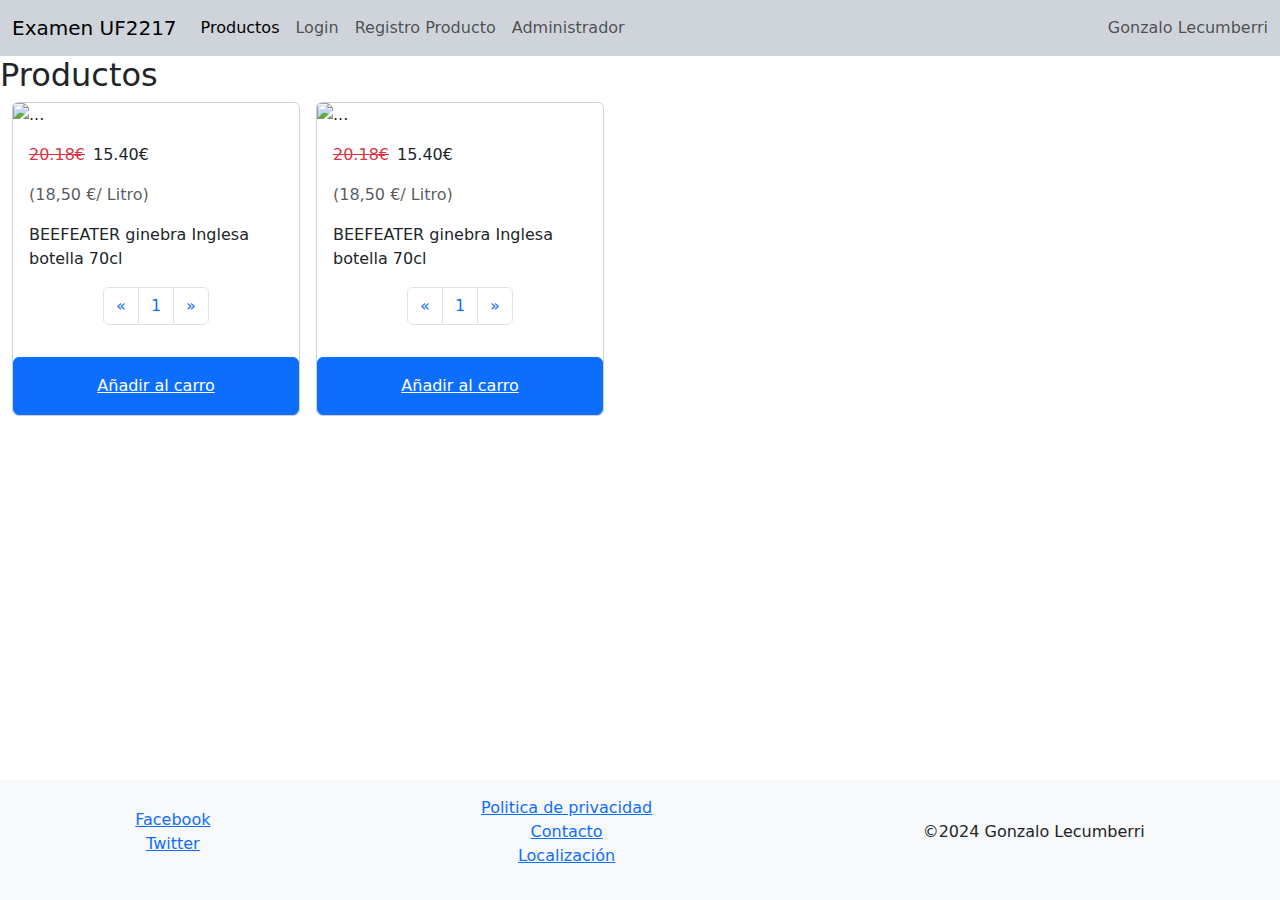
==== index.html @ 2cfc0fbb "primer commit" ====
<!DOCTYPE html>
<html lang="en">
<head>
    <meta charset="UTF-8">
    <meta name="viewport" content="width=device-width, initial-scale=1.0">
    <title>Pagina Principal Productos</title>

    <link rel="stylesheet" href="plugins/bootstrap/bootstrap.min.css">
    <link rel="stylesheet" href="css/style.css">

    <script src="plugins/bootstrap/bootstrap.bundle.min.js"></script>
</head>
<body>
    <nav class="navbar navbar-expand-lg bg-dark-subtle">
        <div class="container-fluid">
          <a class="navbar-brand" href="/index.html">Examen UF2217</a>
          <button class="navbar-toggler" type="button" data-bs-toggle="collapse" data-bs-target="#navbarText" aria-controls="navbarText" aria-expanded="false" aria-label="Toggle navigation">
            <span class="navbar-toggler-icon"></span>
          </button>
          <div class="collapse navbar-collapse" id="navbarText">
            <ul class="navbar-nav me-auto mb-2 mb-lg-0">
              <li class="nav-item">
                <a class="nav-link active" aria-current="page" href="/index.html">Productos</a>
              </li>
              <li class="nav-item">
                <a class="nav-link" aria-current="page" href="/login.html">Login</a>
              </li>
              <li class="nav-item">
                <a class="nav-link" aria-current="page" href="/registroProducto.html">Registro Producto</a>
              </li>
              <li class="nav-item">
                <a class="nav-link" aria-current="page" href="/administrador.html">Administrador</a>
              </li>
            </ul>
            <span class="navbar-text">
              Gonzalo Lecumberri
            </span>
          </div>
        </div>
      </nav>

      <main>
        <h2>Productos</h2>
        <div class="container-fluid">
            <div class="containerCards">
                <div>
                    <div class="card" style="width: 18rem;">
                        <img src="https://picsum.photos/300/200" class="card-img-top" alt="...">
                        <div class="card-body">
                            <div class="d-flex"><p class="text-decoration-line-through text-danger">20.18€</p> <p class="ms-2">15.40€</p></div>
                            <p class="text-muted">(18,50 €/ Litro)</p>
                            <p class="card-text">BEEFEATER ginebra Inglesa botella 70cl</p>
                            <div class="d-flex justify-content-center">
                                <ul class="pagination">
                                    <li class="page-item">
                                      <a class="page-link" href="#" aria-label="Previous">
                                        <span aria-hidden="true">&laquo;</span>
                                      </a>
                                    </li>
                                    <li class="page-item"><a class="page-link" href="#">1</a></li>
        
                                    <li class="page-item">
                                      <a class="page-link" href="#" aria-label="Next">
                                        <span aria-hidden="true">&raquo;</span>
                                      </a>
                                    </li>
                                  </ul>
                            </div>
                        </div>
                        <div class="btn btn-primary w-100 p-3"><a href="#" class="text-white">Añadir al carro</a></div>
                    </div>
                </div>
                <div>
                    <div class="card" style="width: 18rem;">
                        <img src="https://picsum.photos/300/200" class="card-img-top" alt="...">
                        <div class="card-body">
                            <div class="d-flex"><p class="text-decoration-line-through text-danger">20.18€</p> <p class="ms-2">15.40€</p></div>
                            <p class="text-muted">(18,50 €/ Litro)</p>
                            <p class="card-text">BEEFEATER ginebra Inglesa botella 70cl</p>
                            <div class="d-flex justify-content-center">
                                <ul class="pagination">
                                    <li class="page-item">
                                      <a class="page-link" href="#" aria-label="Previous">
                                        <span aria-hidden="true">&laquo;</span>
                                      </a>
                                    </li>
                                    <li class="page-item"><a class="page-link" href="#">1</a></li>
        
                                    <li class="page-item">
                                      <a class="page-link" href="#" aria-label="Next">
                                        <span aria-hidden="true">&raquo;</span>
                                      </a>
                                    </li>
                                  </ul>
                            </div>
                        </div>
                        <div class="btn btn-primary w-100 p-3"><a href="#" class="text-white">Añadir al carro</a></div>
                    </div>
                </div>




            </div>
        </div>
        
      </main>
      <div class="espacio"></div>
      <footer class="text-center d-md-flex d-sm-block flex-sm-row flex-md-row justify-content-around fixed-bottom align-items-center bg-light py-3 w-100">
        <ul id="redes" class="d-sm-block list-unstyled">
          <li><a href="#">Facebook</a></li>
          <li><a href="#">Twitter</a></li>
        </ul>
        <ul id="info" class="d-sm-block list-unstyled">
          <li><a href="#">Politica de privacidad</a></li>
          <li><a href="#">Contacto</a></li>
          <li><a href="#">Localización</a></li>
        </ul>
        <p id="copyright" class="d-sm-block ">
          &copy;2024 Gonzalo Lecumberri
        </p>

        <p id="arriba"><a href="#">TOP</a></p>
      </footer>

</body>
</html>
---- css/style.css ----
/* General */
#arriba{
    display: none;
}

.espacio{
    height: 10rem;
}

/* Index */
.containerCards{
    display: flex;
    flex-wrap: wrap;
    gap: 1rem;
}


/* login */

.error-message {
    display: none;
    color: red;
    font-size: 14px;
    margin-top: 5px;
  }
  
  input:invalid + .error-message {
    display: block;
  }
  
  

@media (max-width: 576px) {
    #arriba{
        display: block;
        position: fixed;
        bottom: 1rem;
        right: 1rem;
    }
}
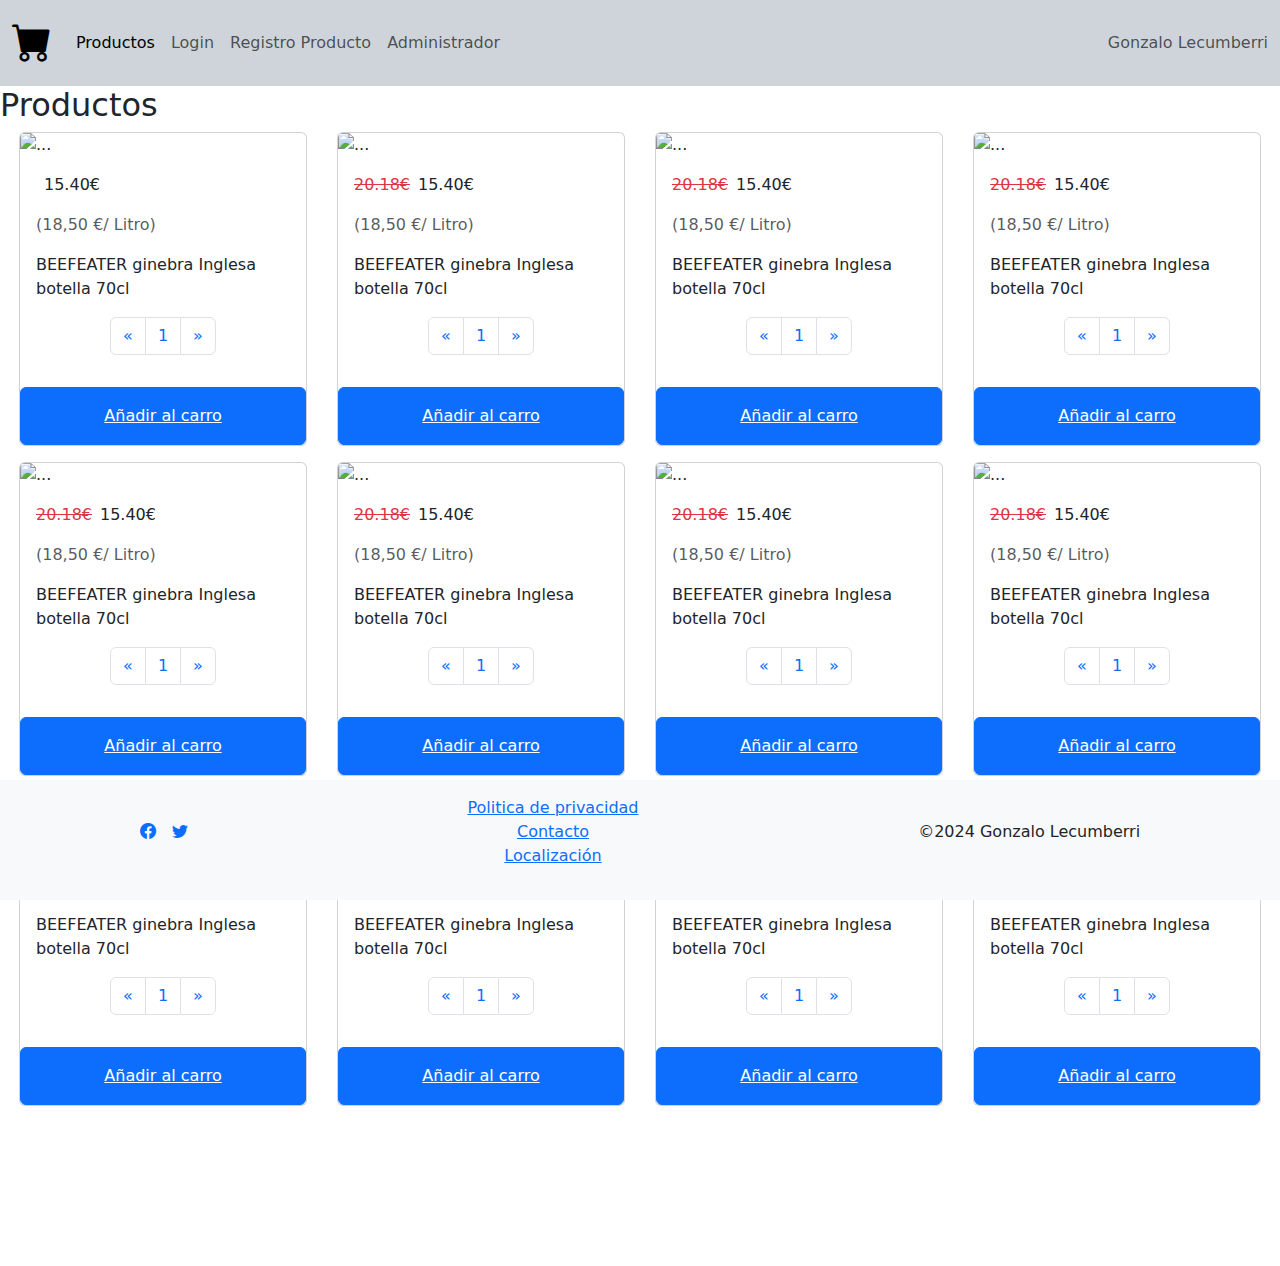
==== commit ff44093e: "entregable" ====
--- a/index.html
+++ b/index.html
@@ -7,13 +7,16 @@
 
     <link rel="stylesheet" href="plugins/bootstrap/bootstrap.min.css">
     <link rel="stylesheet" href="css/style.css">
+    <link href="https://cdn.jsdelivr.net/npm/bootstrap-icons@1.8.0/font/bootstrap-icons.css" rel="stylesheet">
+
+
 
     <script src="plugins/bootstrap/bootstrap.bundle.min.js"></script>
 </head>
 <body>
     <nav class="navbar navbar-expand-lg bg-dark-subtle">
         <div class="container-fluid">
-          <a class="navbar-brand" href="/index.html">Examen UF2217</a>
+          <a class="navbar-brand" href="/index.html"><i class="bi bi-cart-fill fs-1"></i></a>
           <button class="navbar-toggler" type="button" data-bs-toggle="collapse" data-bs-target="#navbarText" aria-controls="navbarText" aria-expanded="false" aria-label="Toggle navigation">
             <span class="navbar-toggler-icon"></span>
           </button>
@@ -42,63 +45,344 @@
       <main>
         <h2>Productos</h2>
         <div class="container-fluid">
-            <div class="containerCards">
-                <div>
-                    <div class="card" style="width: 18rem;">
-                        <img src="https://picsum.photos/300/200" class="card-img-top" alt="...">
-                        <div class="card-body">
-                            <div class="d-flex"><p class="text-decoration-line-through text-danger">20.18€</p> <p class="ms-2">15.40€</p></div>
-                            <p class="text-muted">(18,50 €/ Litro)</p>
-                            <p class="card-text">BEEFEATER ginebra Inglesa botella 70cl</p>
-                            <div class="d-flex justify-content-center">
-                                <ul class="pagination">
-                                    <li class="page-item">
-                                      <a class="page-link" href="#" aria-label="Previous">
-                                        <span aria-hidden="true">&laquo;</span>
-                                      </a>
-                                    </li>
-                                    <li class="page-item"><a class="page-link" href="#">1</a></li>
-        
-                                    <li class="page-item">
-                                      <a class="page-link" href="#" aria-label="Next">
-                                        <span aria-hidden="true">&raquo;</span>
-                                      </a>
-                                    </li>
-                                  </ul>
-                            </div>
-                        </div>
-                        <div class="btn btn-primary w-100 p-3"><a href="#" class="text-white">Añadir al carro</a></div>
-                    </div>
-                </div>
-                <div>
-                    <div class="card" style="width: 18rem;">
-                        <img src="https://picsum.photos/300/200" class="card-img-top" alt="...">
-                        <div class="card-body">
-                            <div class="d-flex"><p class="text-decoration-line-through text-danger">20.18€</p> <p class="ms-2">15.40€</p></div>
-                            <p class="text-muted">(18,50 €/ Litro)</p>
-                            <p class="card-text">BEEFEATER ginebra Inglesa botella 70cl</p>
-                            <div class="d-flex justify-content-center">
-                                <ul class="pagination">
-                                    <li class="page-item">
-                                      <a class="page-link" href="#" aria-label="Previous">
-                                        <span aria-hidden="true">&laquo;</span>
-                                      </a>
-                                    </li>
-                                    <li class="page-item"><a class="page-link" href="#">1</a></li>
-        
-                                    <li class="page-item">
-                                      <a class="page-link" href="#" aria-label="Next">
-                                        <span aria-hidden="true">&raquo;</span>
-                                      </a>
-                                    </li>
-                                  </ul>
-                            </div>
-                        </div>
-                        <div class="btn btn-primary w-100 p-3"><a href="#" class="text-white">Añadir al carro</a></div>
-                    </div>
-                </div>
-
-
+            <div class="containerCards d-flex flex-wrap justify-content-around">
+                <div>
+                    <div class="card" style="width: 18rem;">
+                        <img src="https://picsum.photos/300/200" class="card-img-top" alt="...">
+                        <div class="card-body">
+                            <div class="d-flex"><p class="text-decoration-line-through text-danger"></p> <p class="ms-2">15.40€</p></div>
+                            <p class="text-muted">(18,50 €/ Litro)</p>
+                            <p class="card-text">BEEFEATER ginebra Inglesa botella 70cl</p>
+                            <div class="d-flex justify-content-center">
+                                <ul class="pagination">
+                                    <li class="page-item">
+                                      <a class="page-link" href="#" aria-label="Previous">
+                                        <span aria-hidden="true">&laquo;</span>
+                                      </a>
+                                    </li>
+                                    <li class="page-item"><a class="page-link" href="#">1</a></li>
+        
+                                    <li class="page-item">
+                                      <a class="page-link" href="#" aria-label="Next">
+                                        <span aria-hidden="true">&raquo;</span>
+                                      </a>
+                                    </li>
+                                  </ul>
+                            </div>
+                        </div>
+                        <div class="btn btn-primary w-100 p-3"><a href="#" class="text-white">Añadir al carro</a></div>
+                    </div>
+                </div>
+                
+                <div>
+                    <div class="card" style="width: 18rem;">
+                        <img src="https://picsum.photos/300/200" class="card-img-top" alt="...">
+                        <div class="card-body">
+                            <div class="d-flex"><p class="text-decoration-line-through text-danger">20.18€</p> <p class="ms-2">15.40€</p></div>
+                            <p class="text-muted">(18,50 €/ Litro)</p>
+                            <p class="card-text">BEEFEATER ginebra Inglesa botella 70cl</p>
+                            <div class="d-flex justify-content-center">
+                                <ul class="pagination">
+                                    <li class="page-item">
+                                      <a class="page-link" href="#" aria-label="Previous">
+                                        <span aria-hidden="true">&laquo;</span>
+                                      </a>
+                                    </li>
+                                    <li class="page-item"><a class="page-link" href="#">1</a></li>
+        
+                                    <li class="page-item">
+                                      <a class="page-link" href="#" aria-label="Next">
+                                        <span aria-hidden="true">&raquo;</span>
+                                      </a>
+                                    </li>
+                                  </ul>
+                            </div>
+                        </div>
+                        <div class="btn btn-primary w-100 p-3"><a href="#" class="text-white">Añadir al carro</a></div>
+                    </div>
+                </div>
+
+                <div>
+                    <div class="card" style="width: 18rem;">
+                        <img src="https://picsum.photos/300/200" class="card-img-top" alt="...">
+                        <div class="card-body">
+                            <div class="d-flex"><p class="text-decoration-line-through text-danger">20.18€</p> <p class="ms-2">15.40€</p></div>
+                            <p class="text-muted">(18,50 €/ Litro)</p>
+                            <p class="card-text">BEEFEATER ginebra Inglesa botella 70cl</p>
+                            <div class="d-flex justify-content-center">
+                                <ul class="pagination">
+                                    <li class="page-item">
+                                      <a class="page-link" href="#" aria-label="Previous">
+                                        <span aria-hidden="true">&laquo;</span>
+                                      </a>
+                                    </li>
+                                    <li class="page-item"><a class="page-link" href="#">1</a></li>
+        
+                                    <li class="page-item">
+                                      <a class="page-link" href="#" aria-label="Next">
+                                        <span aria-hidden="true">&raquo;</span>
+                                      </a>
+                                    </li>
+                                  </ul>
+                            </div>
+                        </div>
+                        <div class="btn btn-primary w-100 p-3"><a href="#" class="text-white">Añadir al carro</a></div>
+                    </div>
+                </div>
+
+                <div>
+                    <div class="card" style="width: 18rem;">
+                        <img src="https://picsum.photos/300/200" class="card-img-top" alt="...">
+                        <div class="card-body">
+                            <div class="d-flex"><p class="text-decoration-line-through text-danger">20.18€</p> <p class="ms-2">15.40€</p></div>
+                            <p class="text-muted">(18,50 €/ Litro)</p>
+                            <p class="card-text">BEEFEATER ginebra Inglesa botella 70cl</p>
+                            <div class="d-flex justify-content-center">
+                                <ul class="pagination">
+                                    <li class="page-item">
+                                      <a class="page-link" href="#" aria-label="Previous">
+                                        <span aria-hidden="true">&laquo;</span>
+                                      </a>
+                                    </li>
+                                    <li class="page-item"><a class="page-link" href="#">1</a></li>
+        
+                                    <li class="page-item">
+                                      <a class="page-link" href="#" aria-label="Next">
+                                        <span aria-hidden="true">&raquo;</span>
+                                      </a>
+                                    </li>
+                                  </ul>
+                            </div>
+                        </div>
+                        <div class="btn btn-primary w-100 p-3"><a href="#" class="text-white">Añadir al carro</a></div>
+                    </div>
+                </div>  
+
+                <div>
+                    <div class="card" style="width: 18rem;">
+                        <img src="https://picsum.photos/300/200" class="card-img-top" alt="...">
+                        <div class="card-body">
+                            <div class="d-flex"><p class="text-decoration-line-through text-danger">20.18€</p> <p class="ms-2">15.40€</p></div>
+                            <p class="text-muted">(18,50 €/ Litro)</p>
+                            <p class="card-text">BEEFEATER ginebra Inglesa botella 70cl</p>
+                            <div class="d-flex justify-content-center">
+                                <ul class="pagination">
+                                    <li class="page-item">
+                                      <a class="page-link" href="#" aria-label="Previous">
+                                        <span aria-hidden="true">&laquo;</span>
+                                      </a>
+                                    </li>
+                                    <li class="page-item"><a class="page-link" href="#">1</a></li>
+        
+                                    <li class="page-item">
+                                      <a class="page-link" href="#" aria-label="Next">
+                                        <span aria-hidden="true">&raquo;</span>
+                                      </a>
+                                    </li>
+                                  </ul>
+                            </div>
+                        </div>
+                        <div class="btn btn-primary w-100 p-3"><a href="#" class="text-white">Añadir al carro</a></div>
+                    </div>
+                </div>
+
+                <div>
+                    <div class="card" style="width: 18rem;">
+                        <img src="https://picsum.photos/300/200" class="card-img-top" alt="...">
+                        <div class="card-body">
+                            <div class="d-flex"><p class="text-decoration-line-through text-danger">20.18€</p> <p class="ms-2">15.40€</p></div>
+                            <p class="text-muted">(18,50 €/ Litro)</p>
+                            <p class="card-text">BEEFEATER ginebra Inglesa botella 70cl</p>
+                            <div class="d-flex justify-content-center">
+                                <ul class="pagination">
+                                    <li class="page-item">
+                                      <a class="page-link" href="#" aria-label="Previous">
+                                        <span aria-hidden="true">&laquo;</span>
+                                      </a>
+                                    </li>
+                                    <li class="page-item"><a class="page-link" href="#">1</a></li>
+        
+                                    <li class="page-item">
+                                      <a class="page-link" href="#" aria-label="Next">
+                                        <span aria-hidden="true">&raquo;</span>
+                                      </a>
+                                    </li>
+                                  </ul>
+                            </div>
+                        </div>
+                        <div class="btn btn-primary w-100 p-3"><a href="#" class="text-white">Añadir al carro</a></div>
+                    </div>
+                </div>
+
+                <div>
+                    <div class="card" style="width: 18rem;">
+                        <img src="https://picsum.photos/300/200" class="card-img-top" alt="...">
+                        <div class="card-body">
+                            <div class="d-flex"><p class="text-decoration-line-through text-danger">20.18€</p> <p class="ms-2">15.40€</p></div>
+                            <p class="text-muted">(18,50 €/ Litro)</p>
+                            <p class="card-text">BEEFEATER ginebra Inglesa botella 70cl</p>
+                            <div class="d-flex justify-content-center">
+                                <ul class="pagination">
+                                    <li class="page-item">
+                                      <a class="page-link" href="#" aria-label="Previous">
+                                        <span aria-hidden="true">&laquo;</span>
+                                      </a>
+                                    </li>
+                                    <li class="page-item"><a class="page-link" href="#">1</a></li>
+        
+                                    <li class="page-item">
+                                      <a class="page-link" href="#" aria-label="Next">
+                                        <span aria-hidden="true">&raquo;</span>
+                                      </a>
+                                    </li>
+                                  </ul>
+                            </div>
+                        </div>
+                        <div class="btn btn-primary w-100 p-3"><a href="#" class="text-white">Añadir al carro</a></div>
+                    </div>
+                </div>
+                
+                <div>
+                    <div class="card" style="width: 18rem;">
+                        <img src="https://picsum.photos/300/200" class="card-img-top" alt="...">
+                        <div class="card-body">
+                            <div class="d-flex"><p class="text-decoration-line-through text-danger">20.18€</p> <p class="ms-2">15.40€</p></div>
+                            <p class="text-muted">(18,50 €/ Litro)</p>
+                            <p class="card-text">BEEFEATER ginebra Inglesa botella 70cl</p>
+                            <div class="d-flex justify-content-center">
+                                <ul class="pagination">
+                                    <li class="page-item">
+                                      <a class="page-link" href="#" aria-label="Previous">
+                                        <span aria-hidden="true">&laquo;</span>
+                                      </a>
+                                    </li>
+                                    <li class="page-item"><a class="page-link" href="#">1</a></li>
+        
+                                    <li class="page-item">
+                                      <a class="page-link" href="#" aria-label="Next">
+                                        <span aria-hidden="true">&raquo;</span>
+                                      </a>
+                                    </li>
+                                  </ul>
+                            </div>
+                        </div>
+                        <div class="btn btn-primary w-100 p-3"><a href="#" class="text-white">Añadir al carro</a></div>
+                    </div>
+                </div>
+
+                <div>
+                    <div class="card" style="width: 18rem;">
+                        <img src="https://picsum.photos/300/200" class="card-img-top" alt="...">
+                        <div class="card-body">
+                            <div class="d-flex"><p class="text-decoration-line-through text-danger">20.18€</p> <p class="ms-2">15.40€</p></div>
+                            <p class="text-muted">(18,50 €/ Litro)</p>
+                            <p class="card-text">BEEFEATER ginebra Inglesa botella 70cl</p>
+                            <div class="d-flex justify-content-center">
+                                <ul class="pagination">
+                                    <li class="page-item">
+                                      <a class="page-link" href="#" aria-label="Previous">
+                                        <span aria-hidden="true">&laquo;</span>
+                                      </a>
+                                    </li>
+                                    <li class="page-item"><a class="page-link" href="#">1</a></li>
+        
+                                    <li class="page-item">
+                                      <a class="page-link" href="#" aria-label="Next">
+                                        <span aria-hidden="true">&raquo;</span>
+                                      </a>
+                                    </li>
+                                  </ul>
+                            </div>
+                        </div>
+                        <div class="btn btn-primary w-100 p-3"><a href="#" class="text-white">Añadir al carro</a></div>
+                    </div>
+                </div>
+
+                <div>
+                    <div class="card" style="width: 18rem;">
+                        <img src="https://picsum.photos/300/200" class="card-img-top" alt="...">
+                        <div class="card-body">
+                            <div class="d-flex"><p class="text-decoration-line-through text-danger">20.18€</p> <p class="ms-2">15.40€</p></div>
+                            <p class="text-muted">(18,50 €/ Litro)</p>
+                            <p class="card-text">BEEFEATER ginebra Inglesa botella 70cl</p>
+                            <div class="d-flex justify-content-center">
+                                <ul class="pagination">
+                                    <li class="page-item">
+                                      <a class="page-link" href="#" aria-label="Previous">
+                                        <span aria-hidden="true">&laquo;</span>
+                                      </a>
+                                    </li>
+                                    <li class="page-item"><a class="page-link" href="#">1</a></li>
+        
+                                    <li class="page-item">
+                                      <a class="page-link" href="#" aria-label="Next">
+                                        <span aria-hidden="true">&raquo;</span>
+                                      </a>
+                                    </li>
+                                  </ul>
+                            </div>
+                        </div>
+                        <div class="btn btn-primary w-100 p-3"><a href="#" class="text-white">Añadir al carro</a></div>
+                    </div>
+                </div>  
+
+                <div>
+                    <div class="card" style="width: 18rem;">
+                        <img src="https://picsum.photos/300/200" class="card-img-top" alt="...">
+                        <div class="card-body">
+                            <div class="d-flex"><p class="text-decoration-line-through text-danger">20.18€</p> <p class="ms-2">15.40€</p></div>
+                            <p class="text-muted">(18,50 €/ Litro)</p>
+                            <p class="card-text">BEEFEATER ginebra Inglesa botella 70cl</p>
+                            <div class="d-flex justify-content-center">
+                                <ul class="pagination">
+                                    <li class="page-item">
+                                      <a class="page-link" href="#" aria-label="Previous">
+                                        <span aria-hidden="true">&laquo;</span>
+                                      </a>
+                                    </li>
+                                    <li class="page-item"><a class="page-link" href="#">1</a></li>
+        
+                                    <li class="page-item">
+                                      <a class="page-link" href="#" aria-label="Next">
+                                        <span aria-hidden="true">&raquo;</span>
+                                      </a>
+                                    </li>
+                                  </ul>
+                            </div>
+                        </div>
+                        <div class="btn btn-primary w-100 p-3"><a href="#" class="text-white">Añadir al carro</a></div>
+                    </div>
+                </div>
+
+                <div>
+                    <div class="card" style="width: 18rem;">
+                        <img src="https://picsum.photos/300/200" class="card-img-top" alt="...">
+                        <div class="card-body">
+                            <div class="d-flex"><p class="text-decoration-line-through text-danger">20.18€</p> <p class="ms-2">15.40€</p></div>
+                            <p class="text-muted">(18,50 €/ Litro)</p>
+                            <p class="card-text">BEEFEATER ginebra Inglesa botella 70cl</p>
+                            <div class="d-flex justify-content-center">
+                                <ul class="pagination">
+                                    <li class="page-item">
+                                      <a class="page-link" href="#" aria-label="Previous">
+                                        <span aria-hidden="true">&laquo;</span>
+                                      </a>
+                                    </li>
+                                    <li class="page-item"><a class="page-link" href="#">1</a></li>
+        
+                                    <li class="page-item">
+                                      <a class="page-link" href="#" aria-label="Next">
+                                        <span aria-hidden="true">&raquo;</span>
+                                      </a>
+                                    </li>
+                                  </ul>
+                            </div>
+                        </div>
+                        <div class="btn btn-primary w-100 p-3"><a href="#" class="text-white">Añadir al carro</a></div>
+                    </div>
+                </div>
+
+                
 
 
             </div>
@@ -106,10 +390,10 @@
         
       </main>
       <div class="espacio"></div>
-      <footer class="text-center d-md-flex d-sm-block flex-sm-row flex-md-row justify-content-around fixed-bottom align-items-center bg-light py-3 w-100">
-        <ul id="redes" class="d-sm-block list-unstyled">
-          <li><a href="#">Facebook</a></li>
-          <li><a href="#">Twitter</a></li>
+      <footer class=" text-center d-md-flex d-sm-block flex-sm-row flex-md-row justify-content-around fixed-bottom align-items-center bg-light py-3 w-100">
+        <ul id="redes" class="d-flex gap-3 text-center justify-content-center ps-0">
+          <div><a href="#"><i class="bi bi-facebook"></i></a></div>
+          <div><a href="#"><i class="bi bi-twitter"></i></a></div>
         </ul>
         <ul id="info" class="d-sm-block list-unstyled">
           <li><a href="#">Politica de privacidad</a></li>
--- a/css/style.css
+++ b/css/style.css
@@ -7,6 +7,9 @@
 .espacio{
     height: 10rem;
 }
+
+/* Footer */
+
 
 /* Index */
 .containerCards{
@@ -38,4 +41,11 @@
         bottom: 1rem;
         right: 1rem;
     }
+
+    /* Footer */
+    footer{
+        height: 4rem;
+        overflow: auto;
+    }
+
 }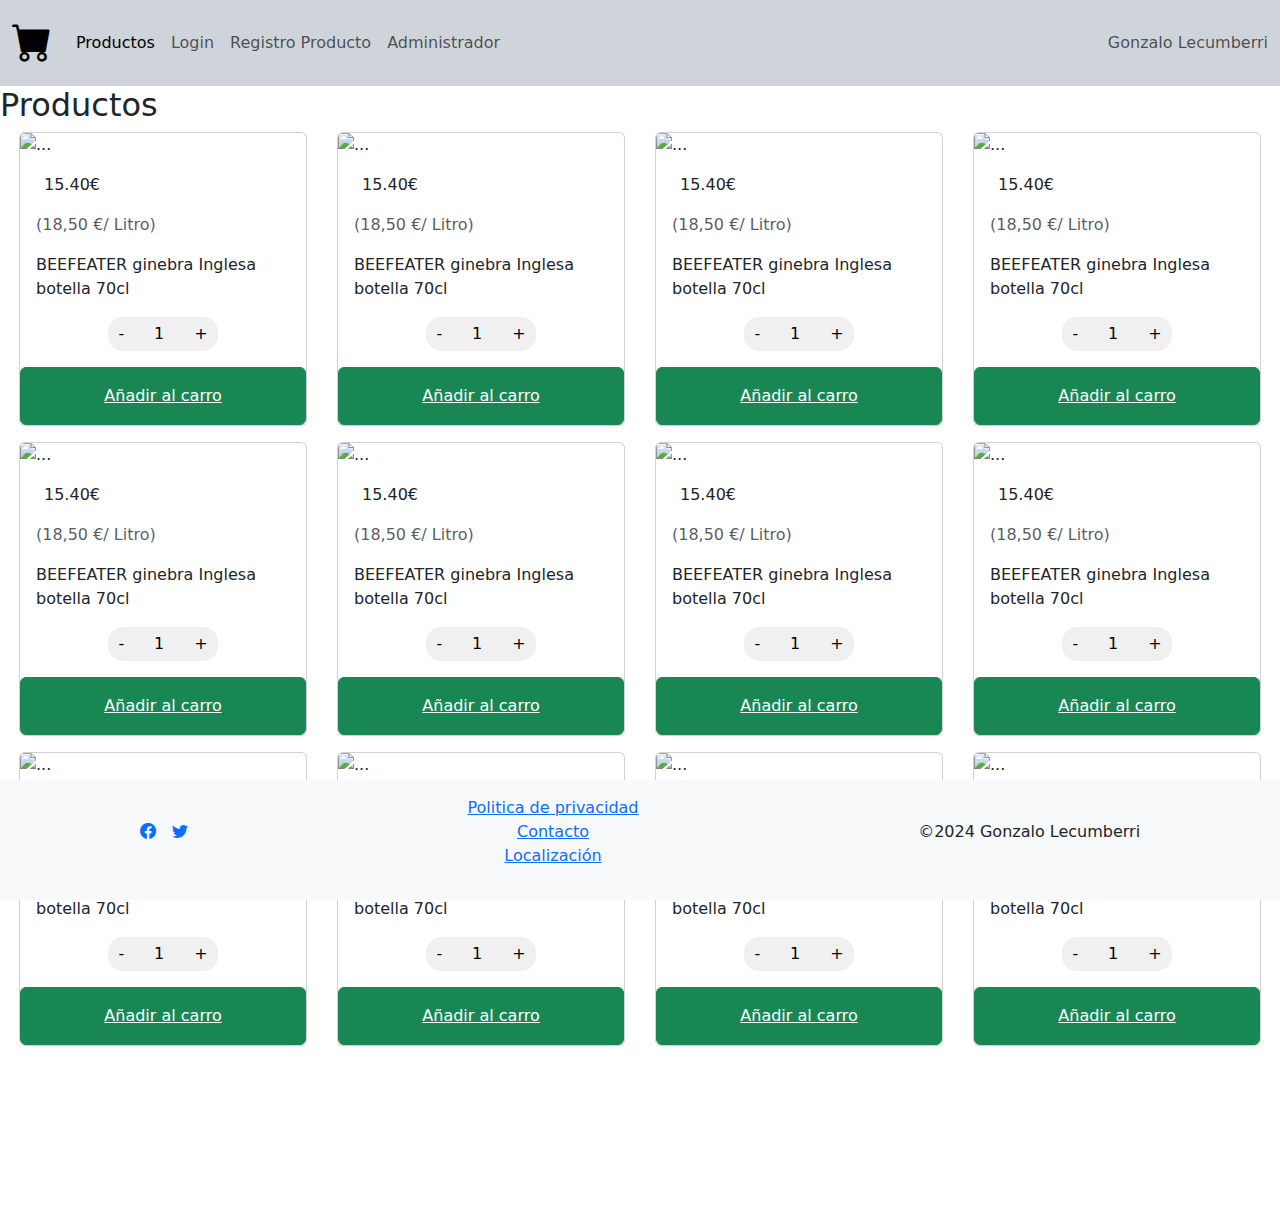
==== commit 368e7980: "se cumple todo" ====
--- a/index.html
+++ b/index.html
@@ -53,337 +53,216 @@
                             <div class="d-flex"><p class="text-decoration-line-through text-danger"></p> <p class="ms-2">15.40€</p></div>
                             <p class="text-muted">(18,50 €/ Litro)</p>
                             <p class="card-text">BEEFEATER ginebra Inglesa botella 70cl</p>
-                            <div class="d-flex justify-content-center">
-                                <ul class="pagination">
-                                    <li class="page-item">
-                                      <a class="page-link" href="#" aria-label="Previous">
-                                        <span aria-hidden="true">&laquo;</span>
-                                      </a>
-                                    </li>
-                                    <li class="page-item"><a class="page-link" href="#">1</a></li>
-        
-                                    <li class="page-item">
-                                      <a class="page-link" href="#" aria-label="Next">
-                                        <span aria-hidden="true">&raquo;</span>
-                                      </a>
-                                    </li>
-                                  </ul>
-                            </div>
-                        </div>
-                        <div class="btn btn-primary w-100 p-3"><a href="#" class="text-white">Añadir al carro</a></div>
+                            <div class="contenedor">
+                                <button class="btnMenos">-</button>
+                                <input class="numeroProductos" type="text" value="1">
+                                <button class="btnMas">+</button>
+                            </div>
+                            
+                        </div>
+                        <div class="btn btn-success w-100 p-3"><a href="#" class="text-white">Añadir al carro</a></div>
+                    </div>
+                </div>
+
+                <div>
+                    <div class="card" style="width: 18rem;">
+                        <img src="https://picsum.photos/300/200" class="card-img-top" alt="...">
+                        <div class="card-body">
+                            <div class="d-flex"><p class="text-decoration-line-through text-danger"></p> <p class="ms-2">15.40€</p></div>
+                            <p class="text-muted">(18,50 €/ Litro)</p>
+                            <p class="card-text">BEEFEATER ginebra Inglesa botella 70cl</p>
+                            <div class="contenedor">
+                                <button class="btnMenos">-</button>
+                                <input class="numeroProductos" type="text" value="1">
+                                <button class="btnMas">+</button>
+                            </div>
+                            
+                        </div>
+                        <div class="btn btn-success w-100 p-3"><a href="#" class="text-white">Añadir al carro</a></div>
+                    </div>
+                </div>
+
+                <div>
+                    <div class="card" style="width: 18rem;">
+                        <img src="https://picsum.photos/300/200" class="card-img-top" alt="...">
+                        <div class="card-body">
+                            <div class="d-flex"><p class="text-decoration-line-through text-danger"></p> <p class="ms-2">15.40€</p></div>
+                            <p class="text-muted">(18,50 €/ Litro)</p>
+                            <p class="card-text">BEEFEATER ginebra Inglesa botella 70cl</p>
+                            <div class="contenedor">
+                                <button class="btnMenos">-</button>
+                                <input class="numeroProductos" type="text" value="1">
+                                <button class="btnMas">+</button>
+                            </div>
+                            
+                        </div>
+                        <div class="btn btn-success w-100 p-3"><a href="#" class="text-white">Añadir al carro</a></div>
+                    </div>
+                </div>
+
+                <div>
+                    <div class="card" style="width: 18rem;">
+                        <img src="https://picsum.photos/300/200" class="card-img-top" alt="...">
+                        <div class="card-body">
+                            <div class="d-flex"><p class="text-decoration-line-through text-danger"></p> <p class="ms-2">15.40€</p></div>
+                            <p class="text-muted">(18,50 €/ Litro)</p>
+                            <p class="card-text">BEEFEATER ginebra Inglesa botella 70cl</p>
+                            <div class="contenedor">
+                                <button class="btnMenos">-</button>
+                                <input class="numeroProductos" type="text" value="1">
+                                <button class="btnMas">+</button>
+                            </div>
+                            
+                        </div>
+                        <div class="btn btn-success w-100 p-3"><a href="#" class="text-white">Añadir al carro</a></div>
+                    </div>
+                </div>
+
+                <div>
+                    <div class="card" style="width: 18rem;">
+                        <img src="https://picsum.photos/300/200" class="card-img-top" alt="...">
+                        <div class="card-body">
+                            <div class="d-flex"><p class="text-decoration-line-through text-danger"></p> <p class="ms-2">15.40€</p></div>
+                            <p class="text-muted">(18,50 €/ Litro)</p>
+                            <p class="card-text">BEEFEATER ginebra Inglesa botella 70cl</p>
+                            <div class="contenedor">
+                                <button class="btnMenos">-</button>
+                                <input class="numeroProductos" type="text" value="1">
+                                <button class="btnMas">+</button>
+                            </div>
+                            
+                        </div>
+                        <div class="btn btn-success w-100 p-3"><a href="#" class="text-white">Añadir al carro</a></div>
+                    </div>
+                </div>
+
+                <div>
+                    <div class="card" style="width: 18rem;">
+                        <img src="https://picsum.photos/300/200" class="card-img-top" alt="...">
+                        <div class="card-body">
+                            <div class="d-flex"><p class="text-decoration-line-through text-danger"></p> <p class="ms-2">15.40€</p></div>
+                            <p class="text-muted">(18,50 €/ Litro)</p>
+                            <p class="card-text">BEEFEATER ginebra Inglesa botella 70cl</p>
+                            <div class="contenedor">
+                                <button class="btnMenos">-</button>
+                                <input class="numeroProductos" type="text" value="1">
+                                <button class="btnMas">+</button>
+                            </div>
+                            
+                        </div>
+                        <div class="btn btn-success w-100 p-3"><a href="#" class="text-white">Añadir al carro</a></div>
+                    </div>
+                </div>
+
+                <div>
+                    <div class="card" style="width: 18rem;">
+                        <img src="https://picsum.photos/300/200" class="card-img-top" alt="...">
+                        <div class="card-body">
+                            <div class="d-flex"><p class="text-decoration-line-through text-danger"></p> <p class="ms-2">15.40€</p></div>
+                            <p class="text-muted">(18,50 €/ Litro)</p>
+                            <p class="card-text">BEEFEATER ginebra Inglesa botella 70cl</p>
+                            <div class="contenedor">
+                                <button class="btnMenos">-</button>
+                                <input class="numeroProductos" type="text" value="1">
+                                <button class="btnMas">+</button>
+                            </div>
+                            
+                        </div>
+                        <div class="btn btn-success w-100 p-3"><a href="#" class="text-white">Añadir al carro</a></div>
+                    </div>
+                </div>
+
+                <div>
+                    <div class="card" style="width: 18rem;">
+                        <img src="https://picsum.photos/300/200" class="card-img-top" alt="...">
+                        <div class="card-body">
+                            <div class="d-flex"><p class="text-decoration-line-through text-danger"></p> <p class="ms-2">15.40€</p></div>
+                            <p class="text-muted">(18,50 €/ Litro)</p>
+                            <p class="card-text">BEEFEATER ginebra Inglesa botella 70cl</p>
+                            <div class="contenedor">
+                                <button class="btnMenos">-</button>
+                                <input class="numeroProductos" type="text" value="1">
+                                <button class="btnMas">+</button>
+                            </div>
+                            
+                        </div>
+                        <div class="btn btn-success w-100 p-3"><a href="#" class="text-white">Añadir al carro</a></div>
+                    </div>
+                </div>
+
+                <div>
+                    <div class="card" style="width: 18rem;">
+                        <img src="https://picsum.photos/300/200" class="card-img-top" alt="...">
+                        <div class="card-body">
+                            <div class="d-flex"><p class="text-decoration-line-through text-danger"></p> <p class="ms-2">15.40€</p></div>
+                            <p class="text-muted">(18,50 €/ Litro)</p>
+                            <p class="card-text">BEEFEATER ginebra Inglesa botella 70cl</p>
+                            <div class="contenedor">
+                                <button class="btnMenos">-</button>
+                                <input class="numeroProductos" type="text" value="1">
+                                <button class="btnMas">+</button>
+                            </div>
+                            
+                        </div>
+                        <div class="btn btn-success w-100 p-3"><a href="#" class="text-white">Añadir al carro</a></div>
+                    </div>
+                </div>
+
+                <div>
+                    <div class="card" style="width: 18rem;">
+                        <img src="https://picsum.photos/300/200" class="card-img-top" alt="...">
+                        <div class="card-body">
+                            <div class="d-flex"><p class="text-decoration-line-through text-danger"></p> <p class="ms-2">15.40€</p></div>
+                            <p class="text-muted">(18,50 €/ Litro)</p>
+                            <p class="card-text">BEEFEATER ginebra Inglesa botella 70cl</p>
+                            <div class="contenedor">
+                                <button class="btnMenos">-</button>
+                                <input class="numeroProductos" type="text" value="1">
+                                <button class="btnMas">+</button>
+                            </div>
+                            
+                        </div>
+                        <div class="btn btn-success w-100 p-3"><a href="#" class="text-white">Añadir al carro</a></div>
+                    </div>
+                </div>
+
+                <div>
+                    <div class="card" style="width: 18rem;">
+                        <img src="https://picsum.photos/300/200" class="card-img-top" alt="...">
+                        <div class="card-body">
+                            <div class="d-flex"><p class="text-decoration-line-through text-danger"></p> <p class="ms-2">15.40€</p></div>
+                            <p class="text-muted">(18,50 €/ Litro)</p>
+                            <p class="card-text">BEEFEATER ginebra Inglesa botella 70cl</p>
+                            <div class="contenedor">
+                                <button class="btnMenos">-</button>
+                                <input class="numeroProductos" type="text" value="1">
+                                <button class="btnMas">+</button>
+                            </div>
+                            
+                        </div>
+                        <div class="btn btn-success w-100 p-3"><a href="#" class="text-white">Añadir al carro</a></div>
+                    </div>
+                </div>
+
+                <div>
+                    <div class="card" style="width: 18rem;">
+                        <img src="https://picsum.photos/300/200" class="card-img-top" alt="...">
+                        <div class="card-body">
+                            <div class="d-flex"><p class="text-decoration-line-through text-danger"></p> <p class="ms-2">15.40€</p></div>
+                            <p class="text-muted">(18,50 €/ Litro)</p>
+                            <p class="card-text">BEEFEATER ginebra Inglesa botella 70cl</p>
+                            <div class="contenedor">
+                                <button class="btnMenos">-</button>
+                                <input class="numeroProductos" type="text" value="1">
+                                <button class="btnMas">+</button>
+                            </div>
+                            
+                        </div>
+                        <div class="btn btn-success w-100 p-3"><a href="#" class="text-white">Añadir al carro</a></div>
                     </div>
                 </div>
                 
-                <div>
-                    <div class="card" style="width: 18rem;">
-                        <img src="https://picsum.photos/300/200" class="card-img-top" alt="...">
-                        <div class="card-body">
-                            <div class="d-flex"><p class="text-decoration-line-through text-danger">20.18€</p> <p class="ms-2">15.40€</p></div>
-                            <p class="text-muted">(18,50 €/ Litro)</p>
-                            <p class="card-text">BEEFEATER ginebra Inglesa botella 70cl</p>
-                            <div class="d-flex justify-content-center">
-                                <ul class="pagination">
-                                    <li class="page-item">
-                                      <a class="page-link" href="#" aria-label="Previous">
-                                        <span aria-hidden="true">&laquo;</span>
-                                      </a>
-                                    </li>
-                                    <li class="page-item"><a class="page-link" href="#">1</a></li>
-        
-                                    <li class="page-item">
-                                      <a class="page-link" href="#" aria-label="Next">
-                                        <span aria-hidden="true">&raquo;</span>
-                                      </a>
-                                    </li>
-                                  </ul>
-                            </div>
-                        </div>
-                        <div class="btn btn-primary w-100 p-3"><a href="#" class="text-white">Añadir al carro</a></div>
-                    </div>
-                </div>
-
-                <div>
-                    <div class="card" style="width: 18rem;">
-                        <img src="https://picsum.photos/300/200" class="card-img-top" alt="...">
-                        <div class="card-body">
-                            <div class="d-flex"><p class="text-decoration-line-through text-danger">20.18€</p> <p class="ms-2">15.40€</p></div>
-                            <p class="text-muted">(18,50 €/ Litro)</p>
-                            <p class="card-text">BEEFEATER ginebra Inglesa botella 70cl</p>
-                            <div class="d-flex justify-content-center">
-                                <ul class="pagination">
-                                    <li class="page-item">
-                                      <a class="page-link" href="#" aria-label="Previous">
-                                        <span aria-hidden="true">&laquo;</span>
-                                      </a>
-                                    </li>
-                                    <li class="page-item"><a class="page-link" href="#">1</a></li>
-        
-                                    <li class="page-item">
-                                      <a class="page-link" href="#" aria-label="Next">
-                                        <span aria-hidden="true">&raquo;</span>
-                                      </a>
-                                    </li>
-                                  </ul>
-                            </div>
-                        </div>
-                        <div class="btn btn-primary w-100 p-3"><a href="#" class="text-white">Añadir al carro</a></div>
-                    </div>
-                </div>
-
-                <div>
-                    <div class="card" style="width: 18rem;">
-                        <img src="https://picsum.photos/300/200" class="card-img-top" alt="...">
-                        <div class="card-body">
-                            <div class="d-flex"><p class="text-decoration-line-through text-danger">20.18€</p> <p class="ms-2">15.40€</p></div>
-                            <p class="text-muted">(18,50 €/ Litro)</p>
-                            <p class="card-text">BEEFEATER ginebra Inglesa botella 70cl</p>
-                            <div class="d-flex justify-content-center">
-                                <ul class="pagination">
-                                    <li class="page-item">
-                                      <a class="page-link" href="#" aria-label="Previous">
-                                        <span aria-hidden="true">&laquo;</span>
-                                      </a>
-                                    </li>
-                                    <li class="page-item"><a class="page-link" href="#">1</a></li>
-        
-                                    <li class="page-item">
-                                      <a class="page-link" href="#" aria-label="Next">
-                                        <span aria-hidden="true">&raquo;</span>
-                                      </a>
-                                    </li>
-                                  </ul>
-                            </div>
-                        </div>
-                        <div class="btn btn-primary w-100 p-3"><a href="#" class="text-white">Añadir al carro</a></div>
-                    </div>
-                </div>  
-
-                <div>
-                    <div class="card" style="width: 18rem;">
-                        <img src="https://picsum.photos/300/200" class="card-img-top" alt="...">
-                        <div class="card-body">
-                            <div class="d-flex"><p class="text-decoration-line-through text-danger">20.18€</p> <p class="ms-2">15.40€</p></div>
-                            <p class="text-muted">(18,50 €/ Litro)</p>
-                            <p class="card-text">BEEFEATER ginebra Inglesa botella 70cl</p>
-                            <div class="d-flex justify-content-center">
-                                <ul class="pagination">
-                                    <li class="page-item">
-                                      <a class="page-link" href="#" aria-label="Previous">
-                                        <span aria-hidden="true">&laquo;</span>
-                                      </a>
-                                    </li>
-                                    <li class="page-item"><a class="page-link" href="#">1</a></li>
-        
-                                    <li class="page-item">
-                                      <a class="page-link" href="#" aria-label="Next">
-                                        <span aria-hidden="true">&raquo;</span>
-                                      </a>
-                                    </li>
-                                  </ul>
-                            </div>
-                        </div>
-                        <div class="btn btn-primary w-100 p-3"><a href="#" class="text-white">Añadir al carro</a></div>
-                    </div>
-                </div>
-
-                <div>
-                    <div class="card" style="width: 18rem;">
-                        <img src="https://picsum.photos/300/200" class="card-img-top" alt="...">
-                        <div class="card-body">
-                            <div class="d-flex"><p class="text-decoration-line-through text-danger">20.18€</p> <p class="ms-2">15.40€</p></div>
-                            <p class="text-muted">(18,50 €/ Litro)</p>
-                            <p class="card-text">BEEFEATER ginebra Inglesa botella 70cl</p>
-                            <div class="d-flex justify-content-center">
-                                <ul class="pagination">
-                                    <li class="page-item">
-                                      <a class="page-link" href="#" aria-label="Previous">
-                                        <span aria-hidden="true">&laquo;</span>
-                                      </a>
-                                    </li>
-                                    <li class="page-item"><a class="page-link" href="#">1</a></li>
-        
-                                    <li class="page-item">
-                                      <a class="page-link" href="#" aria-label="Next">
-                                        <span aria-hidden="true">&raquo;</span>
-                                      </a>
-                                    </li>
-                                  </ul>
-                            </div>
-                        </div>
-                        <div class="btn btn-primary w-100 p-3"><a href="#" class="text-white">Añadir al carro</a></div>
-                    </div>
-                </div>
-
-                <div>
-                    <div class="card" style="width: 18rem;">
-                        <img src="https://picsum.photos/300/200" class="card-img-top" alt="...">
-                        <div class="card-body">
-                            <div class="d-flex"><p class="text-decoration-line-through text-danger">20.18€</p> <p class="ms-2">15.40€</p></div>
-                            <p class="text-muted">(18,50 €/ Litro)</p>
-                            <p class="card-text">BEEFEATER ginebra Inglesa botella 70cl</p>
-                            <div class="d-flex justify-content-center">
-                                <ul class="pagination">
-                                    <li class="page-item">
-                                      <a class="page-link" href="#" aria-label="Previous">
-                                        <span aria-hidden="true">&laquo;</span>
-                                      </a>
-                                    </li>
-                                    <li class="page-item"><a class="page-link" href="#">1</a></li>
-        
-                                    <li class="page-item">
-                                      <a class="page-link" href="#" aria-label="Next">
-                                        <span aria-hidden="true">&raquo;</span>
-                                      </a>
-                                    </li>
-                                  </ul>
-                            </div>
-                        </div>
-                        <div class="btn btn-primary w-100 p-3"><a href="#" class="text-white">Añadir al carro</a></div>
-                    </div>
-                </div>
                 
-                <div>
-                    <div class="card" style="width: 18rem;">
-                        <img src="https://picsum.photos/300/200" class="card-img-top" alt="...">
-                        <div class="card-body">
-                            <div class="d-flex"><p class="text-decoration-line-through text-danger">20.18€</p> <p class="ms-2">15.40€</p></div>
-                            <p class="text-muted">(18,50 €/ Litro)</p>
-                            <p class="card-text">BEEFEATER ginebra Inglesa botella 70cl</p>
-                            <div class="d-flex justify-content-center">
-                                <ul class="pagination">
-                                    <li class="page-item">
-                                      <a class="page-link" href="#" aria-label="Previous">
-                                        <span aria-hidden="true">&laquo;</span>
-                                      </a>
-                                    </li>
-                                    <li class="page-item"><a class="page-link" href="#">1</a></li>
-        
-                                    <li class="page-item">
-                                      <a class="page-link" href="#" aria-label="Next">
-                                        <span aria-hidden="true">&raquo;</span>
-                                      </a>
-                                    </li>
-                                  </ul>
-                            </div>
-                        </div>
-                        <div class="btn btn-primary w-100 p-3"><a href="#" class="text-white">Añadir al carro</a></div>
-                    </div>
-                </div>
-
-                <div>
-                    <div class="card" style="width: 18rem;">
-                        <img src="https://picsum.photos/300/200" class="card-img-top" alt="...">
-                        <div class="card-body">
-                            <div class="d-flex"><p class="text-decoration-line-through text-danger">20.18€</p> <p class="ms-2">15.40€</p></div>
-                            <p class="text-muted">(18,50 €/ Litro)</p>
-                            <p class="card-text">BEEFEATER ginebra Inglesa botella 70cl</p>
-                            <div class="d-flex justify-content-center">
-                                <ul class="pagination">
-                                    <li class="page-item">
-                                      <a class="page-link" href="#" aria-label="Previous">
-                                        <span aria-hidden="true">&laquo;</span>
-                                      </a>
-                                    </li>
-                                    <li class="page-item"><a class="page-link" href="#">1</a></li>
-        
-                                    <li class="page-item">
-                                      <a class="page-link" href="#" aria-label="Next">
-                                        <span aria-hidden="true">&raquo;</span>
-                                      </a>
-                                    </li>
-                                  </ul>
-                            </div>
-                        </div>
-                        <div class="btn btn-primary w-100 p-3"><a href="#" class="text-white">Añadir al carro</a></div>
-                    </div>
-                </div>
-
-                <div>
-                    <div class="card" style="width: 18rem;">
-                        <img src="https://picsum.photos/300/200" class="card-img-top" alt="...">
-                        <div class="card-body">
-                            <div class="d-flex"><p class="text-decoration-line-through text-danger">20.18€</p> <p class="ms-2">15.40€</p></div>
-                            <p class="text-muted">(18,50 €/ Litro)</p>
-                            <p class="card-text">BEEFEATER ginebra Inglesa botella 70cl</p>
-                            <div class="d-flex justify-content-center">
-                                <ul class="pagination">
-                                    <li class="page-item">
-                                      <a class="page-link" href="#" aria-label="Previous">
-                                        <span aria-hidden="true">&laquo;</span>
-                                      </a>
-                                    </li>
-                                    <li class="page-item"><a class="page-link" href="#">1</a></li>
-        
-                                    <li class="page-item">
-                                      <a class="page-link" href="#" aria-label="Next">
-                                        <span aria-hidden="true">&raquo;</span>
-                                      </a>
-                                    </li>
-                                  </ul>
-                            </div>
-                        </div>
-                        <div class="btn btn-primary w-100 p-3"><a href="#" class="text-white">Añadir al carro</a></div>
-                    </div>
-                </div>  
-
-                <div>
-                    <div class="card" style="width: 18rem;">
-                        <img src="https://picsum.photos/300/200" class="card-img-top" alt="...">
-                        <div class="card-body">
-                            <div class="d-flex"><p class="text-decoration-line-through text-danger">20.18€</p> <p class="ms-2">15.40€</p></div>
-                            <p class="text-muted">(18,50 €/ Litro)</p>
-                            <p class="card-text">BEEFEATER ginebra Inglesa botella 70cl</p>
-                            <div class="d-flex justify-content-center">
-                                <ul class="pagination">
-                                    <li class="page-item">
-                                      <a class="page-link" href="#" aria-label="Previous">
-                                        <span aria-hidden="true">&laquo;</span>
-                                      </a>
-                                    </li>
-                                    <li class="page-item"><a class="page-link" href="#">1</a></li>
-        
-                                    <li class="page-item">
-                                      <a class="page-link" href="#" aria-label="Next">
-                                        <span aria-hidden="true">&raquo;</span>
-                                      </a>
-                                    </li>
-                                  </ul>
-                            </div>
-                        </div>
-                        <div class="btn btn-primary w-100 p-3"><a href="#" class="text-white">Añadir al carro</a></div>
-                    </div>
-                </div>
-
-                <div>
-                    <div class="card" style="width: 18rem;">
-                        <img src="https://picsum.photos/300/200" class="card-img-top" alt="...">
-                        <div class="card-body">
-                            <div class="d-flex"><p class="text-decoration-line-through text-danger">20.18€</p> <p class="ms-2">15.40€</p></div>
-                            <p class="text-muted">(18,50 €/ Litro)</p>
-                            <p class="card-text">BEEFEATER ginebra Inglesa botella 70cl</p>
-                            <div class="d-flex justify-content-center">
-                                <ul class="pagination">
-                                    <li class="page-item">
-                                      <a class="page-link" href="#" aria-label="Previous">
-                                        <span aria-hidden="true">&laquo;</span>
-                                      </a>
-                                    </li>
-                                    <li class="page-item"><a class="page-link" href="#">1</a></li>
-        
-                                    <li class="page-item">
-                                      <a class="page-link" href="#" aria-label="Next">
-                                        <span aria-hidden="true">&raquo;</span>
-                                      </a>
-                                    </li>
-                                  </ul>
-                            </div>
-                        </div>
-                        <div class="btn btn-primary w-100 p-3"><a href="#" class="text-white">Añadir al carro</a></div>
-                    </div>
-                </div>
-
-                
-
 
             </div>
         </div>
--- a/css/style.css
+++ b/css/style.css
@@ -17,6 +17,45 @@
     flex-wrap: wrap;
     gap: 1rem;
 }
+
+.contenedor {
+    display: flex;
+    align-items: center;
+    justify-content: center; 
+}
+
+.contenedor button,
+.contenedor input {
+    margin: 0;
+    padding: 5px 10px;
+    border: none;
+    background-color: #f0f0f0;
+    font-size: 16px;
+}
+
+.contenedor button{
+    cursor: pointer;
+}
+
+.contenedor button:hover{
+    background-color: rgb(138, 165, 215);
+}
+
+.contenedor button.btnMenos {
+    border-top-left-radius: 15px; 
+    border-bottom-left-radius: 15px; 
+}
+
+.contenedor button.btnMas {
+    border-top-right-radius: 15px;
+    border-bottom-right-radius: 15px; 
+}
+
+.contenedor input {
+    width: 50px;
+    text-align: center;
+}
+
 
 
 /* login */
